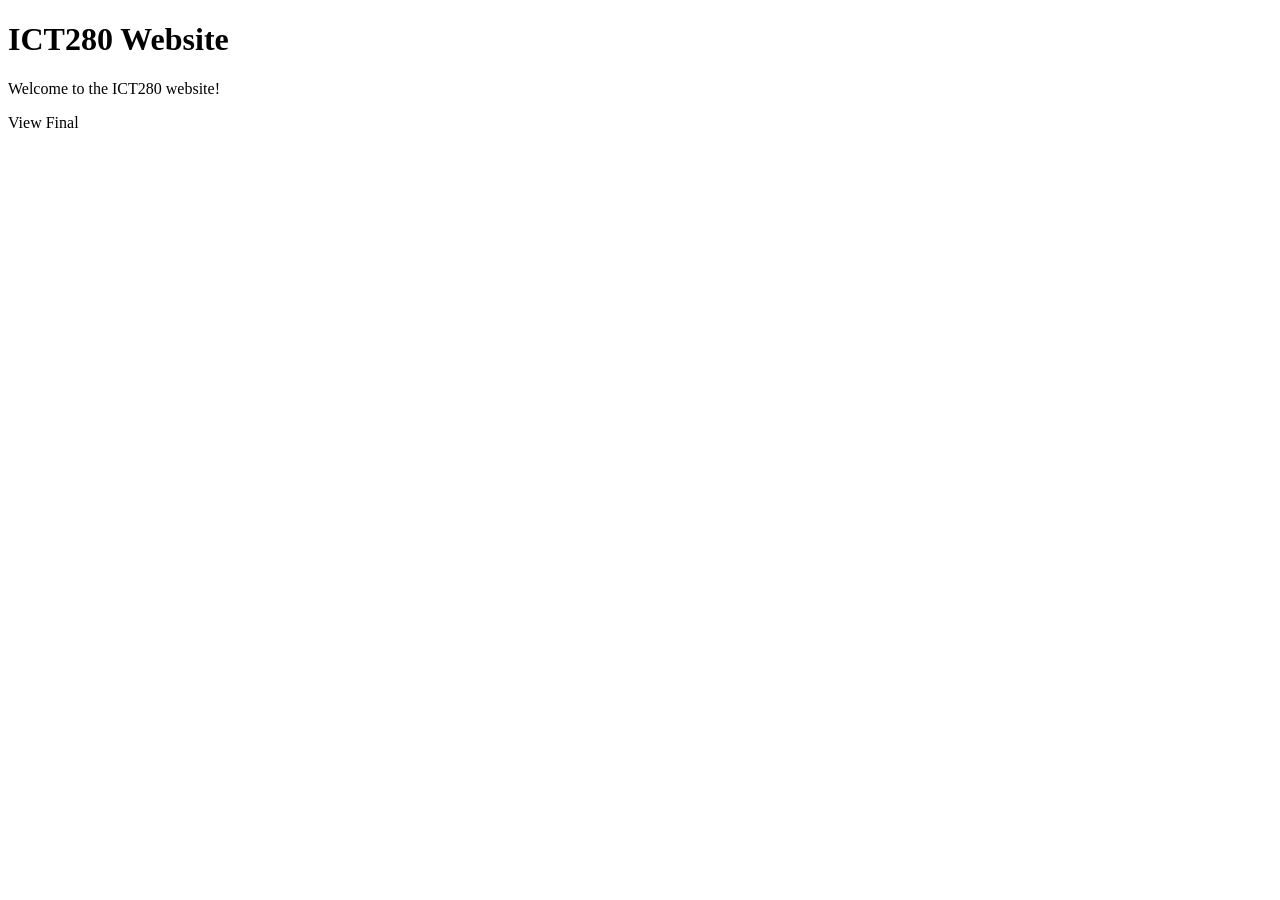
==== index.html @ f7842c1f "added index" ====
<!DOCTYPE html>

<html lang="en">
    <head>
        <title>ICT280 Home</title>
    </head>
    <body>
        <h1>ICT280 Website</h1>
        <p>Welcome to the ICT280 website!</p>
        <a>View Final</a><br>
    </body>
</html>
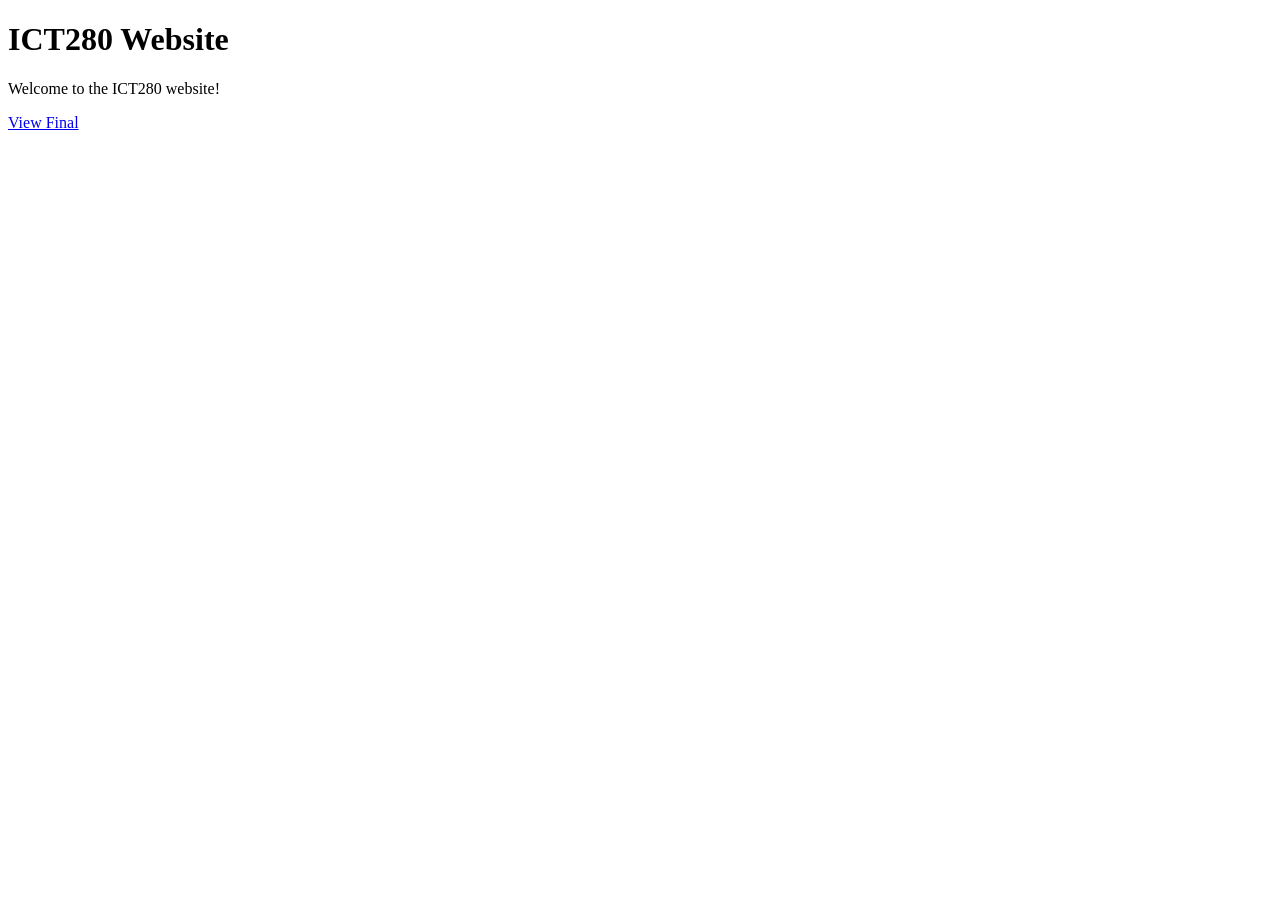
==== commit b9efe857: "added javascript, webpages, images" ====
--- a/index.html
+++ b/index.html
@@ -7,6 +7,6 @@
     <body>
         <h1>ICT280 Website</h1>
         <p>Welcome to the ICT280 website!</p>
-        <a>View Final</a><br>
+        <a href="html/Home.html">View Final</a><br>
     </body>
 </html>
